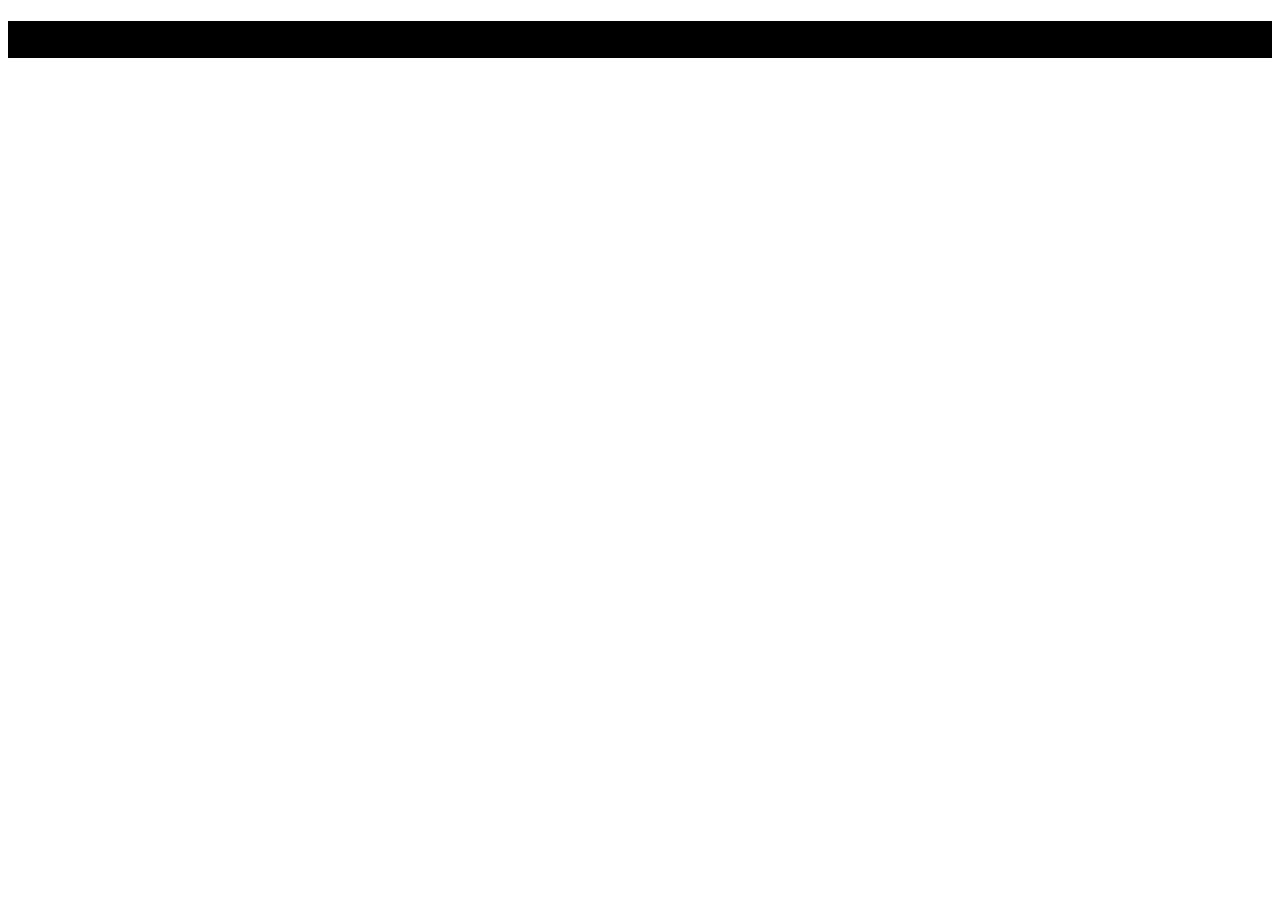
==== html/animation.html @ 426f0136 "initial commit" ====
<!DOCTYPE html>
<html lang="en">
<head>
    <meta charset="UTF-8">
    <meta http-equiv="X-UA-Compatible" content="IE=edge">
    <meta name="viewport" content="width=device-width, initial-scale=1.0">
    <title>Document</title>
    <style>
        .container{
            width: 100%;
            height: 100%;
            background-color: black;
        }
        h1{
            width: 90%;
            position: relative;
            height: inherit;
            animation-name:ritesh2 ;
            animation-duration: 2s;
            animation-iteration-count: infinite;
            animation-fill-mode: alternate;
            animation-timing-function: ease-in;
            animation-direction: reverse;
        }
        @keyframes ritesh2{
            0%{
                color: red;
            }
            25%{
                color: green;
            }
            50%{
                color: red;
            }
            100%{
               color: green;
            }
        }
        @keyframes ritesh{
            form{
                width:100px
            }
            to{
                width:500px
            }
        }
       
    </style>
</head>
<body>
    <div class="container">
        <h1>
            THIS IS AN EXAMPLE OF THE ANIMATION USING CSS
        </h1>
    </div>
</body>
</html>
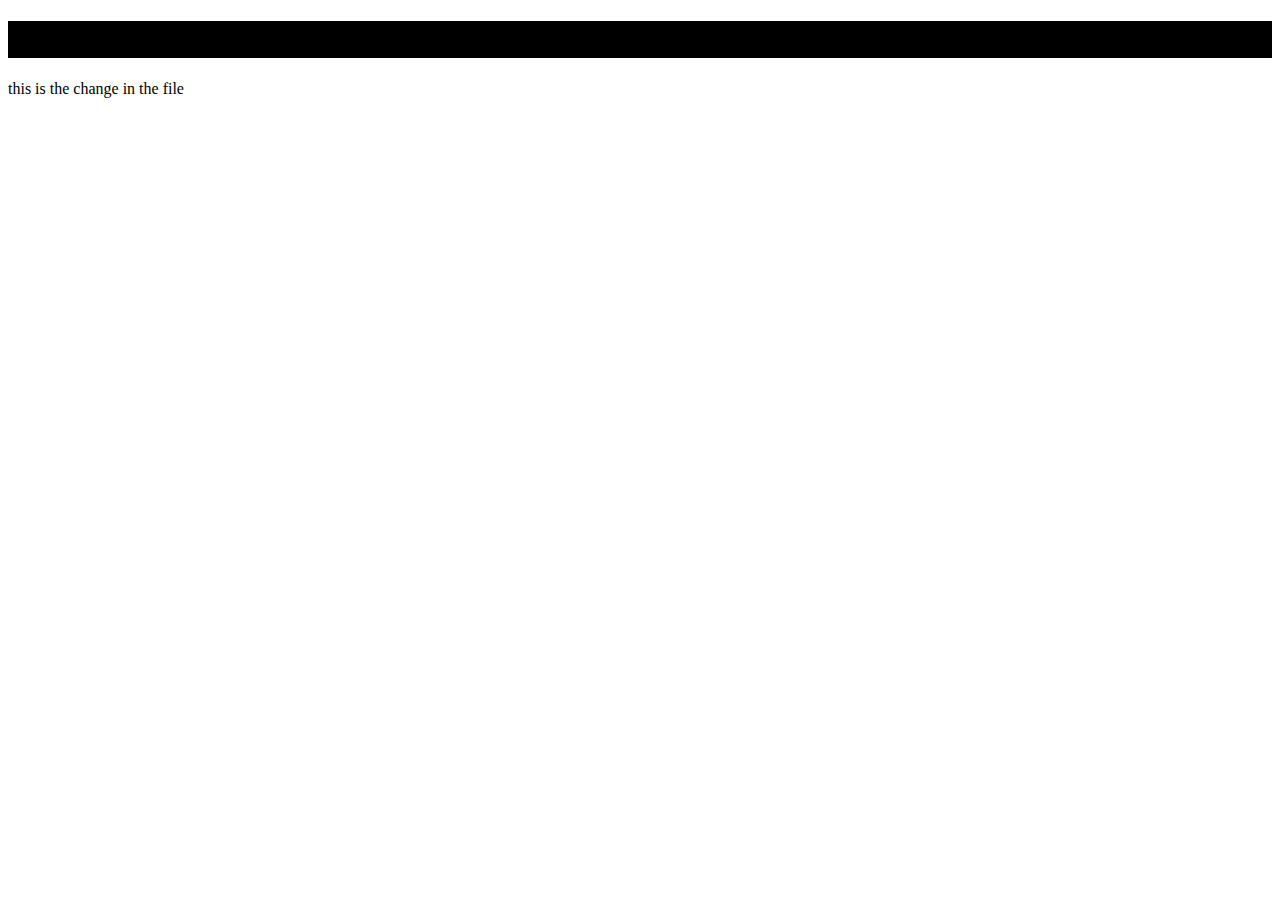
==== commit f40b385b: "removed the images folder from the stagging area and ignored it" ====
--- a/html/animation.html
+++ b/html/animation.html
@@ -54,4 +54,5 @@
         </h1>
     </div>
 </body>
-</html>+</html>
+this is the change in the file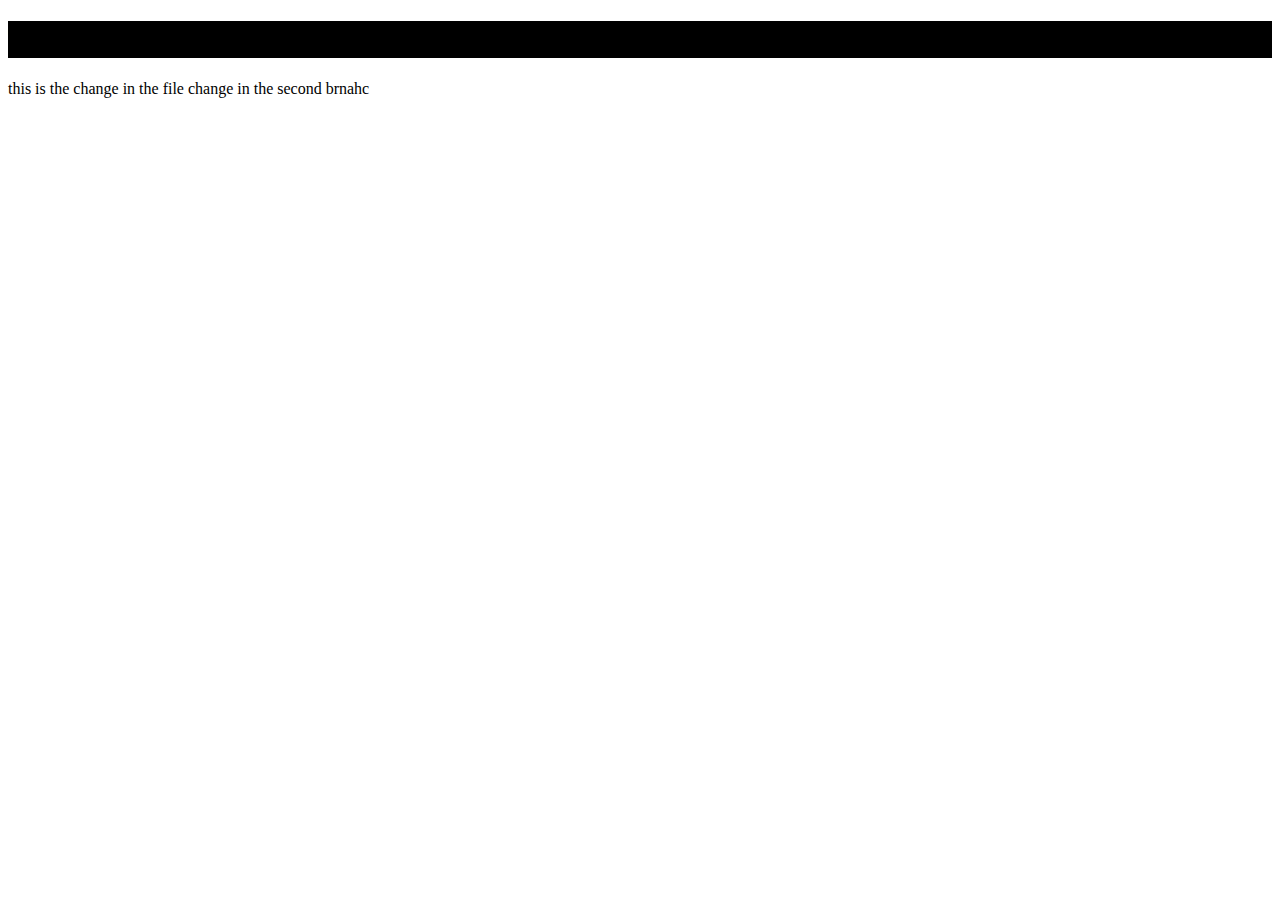
==== commit bd75e07b: "The file animation.html is change addes some new lines at the end of the programe" ====
--- a/html/animation.html
+++ b/html/animation.html
@@ -55,4 +55,5 @@
     </div>
 </body>
 </html>
-this is the change in the file+this is the change in the file
+change in the second brnahc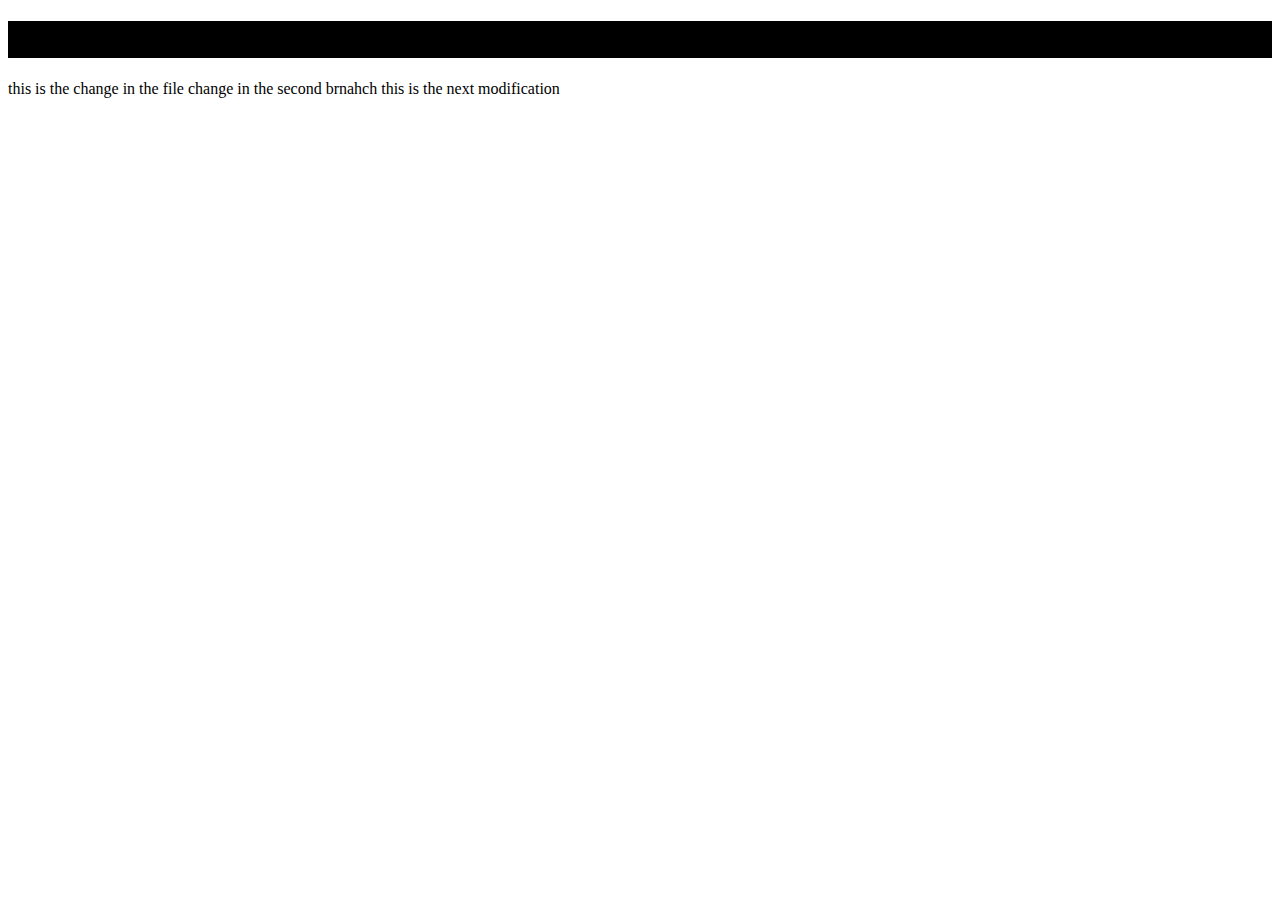
==== commit 46f73dfd: "Added to the second branch" ====
--- a/html/animation.html
+++ b/html/animation.html
@@ -56,4 +56,5 @@
 </body>
 </html>
 this is the change in the file
-change in the second brnahc+change in the second brnahch
+this is the next modification